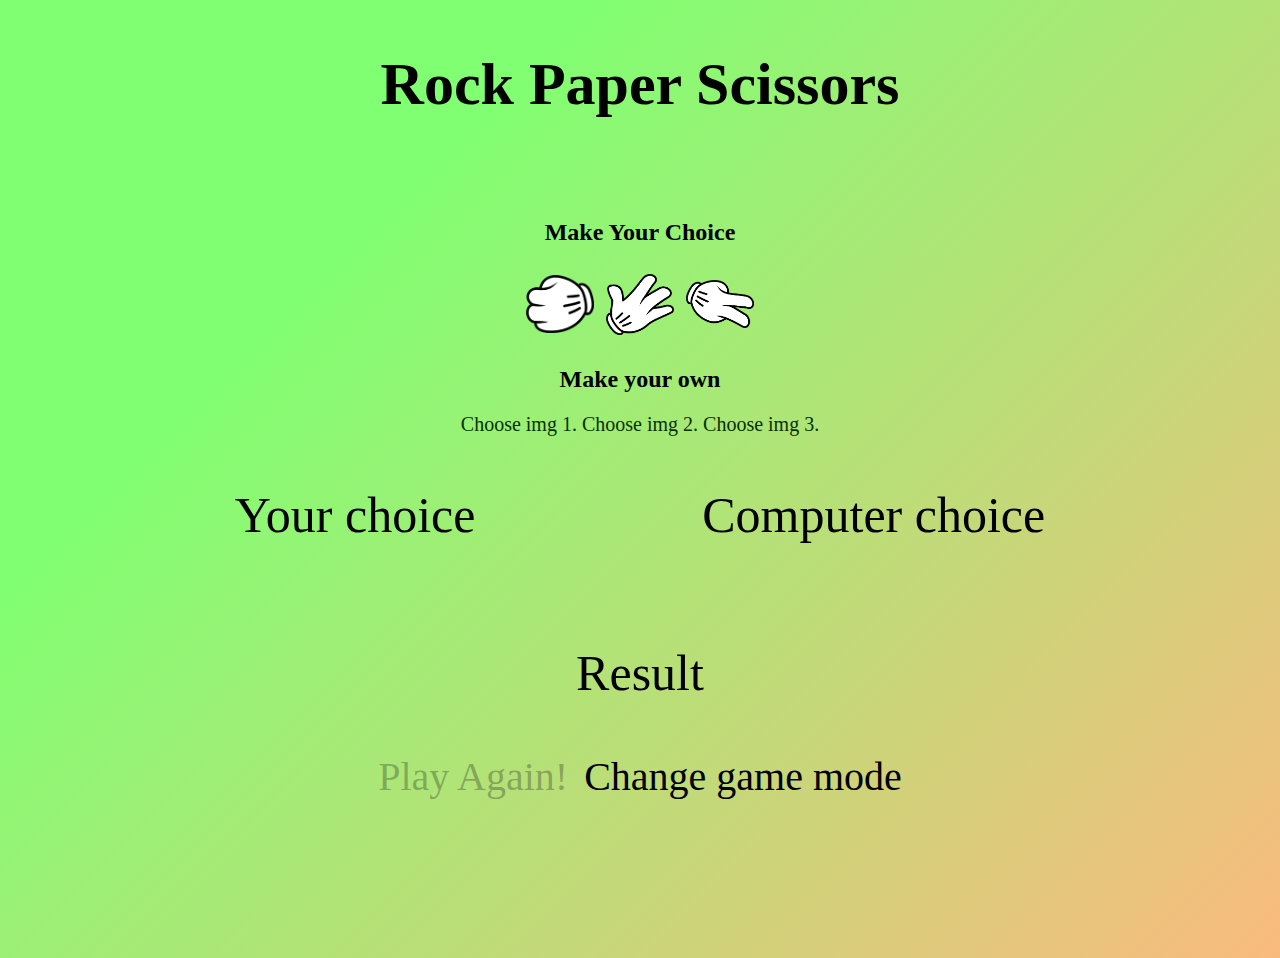
==== index.html @ f6f95143 "add files" ====
<!DOCTYPE html>
<html lang="en" dir="ltr">
  <head>
    <meta charset="utf-8" />
    <meta name="viewport" content="width=device-width, initial-scale=1" />
    <title>Rock Paper Scissors</title>
    <link rel="stylesheet" href="style.css" />
  </head>
  <body class="gradient">
    <header>
      <h1 class="title">Rock Paper Scissors</h1>
    </header>

    <h2 class="buttons">Make Your Choice</h2>

    <div id="Top-buttons" class="buttons-container"></div>
    <div id="inputFile" class="buttons">
      <h2>Make your own</h2>
    </div>

    <div>
      <section class="main-section">
        <div id="player-section">
          <p class="block">Your choice</p>
          <p class="block" id="player-Choice"></p>
        </div>

        <div id="computer-section">
          <p class="block">Computer choice</p>
        </div>
      </section>
    </div>

    <div class="result-section">
      <section id="result-section">
        <p class="block">Result</p>
      </section>
    </div>

    <div class="buttons">
      <button id="play-again-button" type="button" name="play again">
        Play Again!
      </button>
      <button id="game-mode" type="button" name="Change Mode">
        Change game mode
      </button>
    </div>

    <script src="app.js"></script>
  </body>
</html>
---- style.css ----
.gradient {
  background-image: linear-gradient(315deg, #faba7e 0%, #80ff72 74%);
  background-repeat: no-repeat;
}

body {
  min-height: 100vh;
  font-family: Comic Sans MS;
}

header {
  width: 100%;
  text-align: center;
  margin: 50px 0 100px 0;
  font-size: 30px;
}

.header-img {
  width: 100%;
  max-height: 100%;
}

.result-img {
  width: 80px;
  max-height: 80px;
}

.buttons-container {
  display: flex;
  align-items: center;
  justify-content: center;
  height: 80px;
}

.buttons {
  text-align: center;
}

.upload {
  left: 50%;
  font-family: inherit;
  font-size: 15px;
  background-color: inherit;
  border-radius: 20px;
  border: 2px;
}

.buttonWithImg {
  background-color: inherit;
  border-radius: 50px;
  border-style: none;
  width: 80px;
  height: 80px;
}

.buttonWithImg:hover {
  box-shadow: 5px 5px 15px green;
}

button,
img {
  outline: none;
}

.main-section {
  display: flex;
  flex-wrap: wrap;
  justify-content: space-evenly;
  font-size: 50px;
}

#player-section {
  text-align: center;
}

#computer-section {
  text-align: center;
}

#result-section {
  text-align: center;
  font-size: 50px;
}

.result-section {
  text-align: center;
}

#play-again-button,
#game-mode {
  left: 50%;
  font-family: inherit;
  font-size: 40px;
  background-color: inherit;
  border-radius: 20px;
  border: 2px;
  cursor: pointer;
}

#play-again-button:hover,
#game-mode:hover {
  background-image: linear-gradient(135deg, #fac47e 0%, #80ff72 74%);
  box-shadow: 5px 5px 15px green;
  border-radius: 20px;
}

input {
  display: none;
}

label {
  color: #063102;
  height: 50px;
  width: 10px;
  background-color: inherit;
  font-size: 20px;
  text-align: center;
  cursor: pointer;
}

p {
  display: inline;
}

.block {
  display: block;
}

#R ,#P , #S{
  cursor: pointer;
}




.title {
  font-size: 60px;
  font-weight: 600;
}

@media only screen and (max-width: 768px) {
  .title {
    font-size: 38px;
  }


.block{
  font-size:  25px;
}

#game-mode , #play-again-button{
  font-size: 25px;
}

}
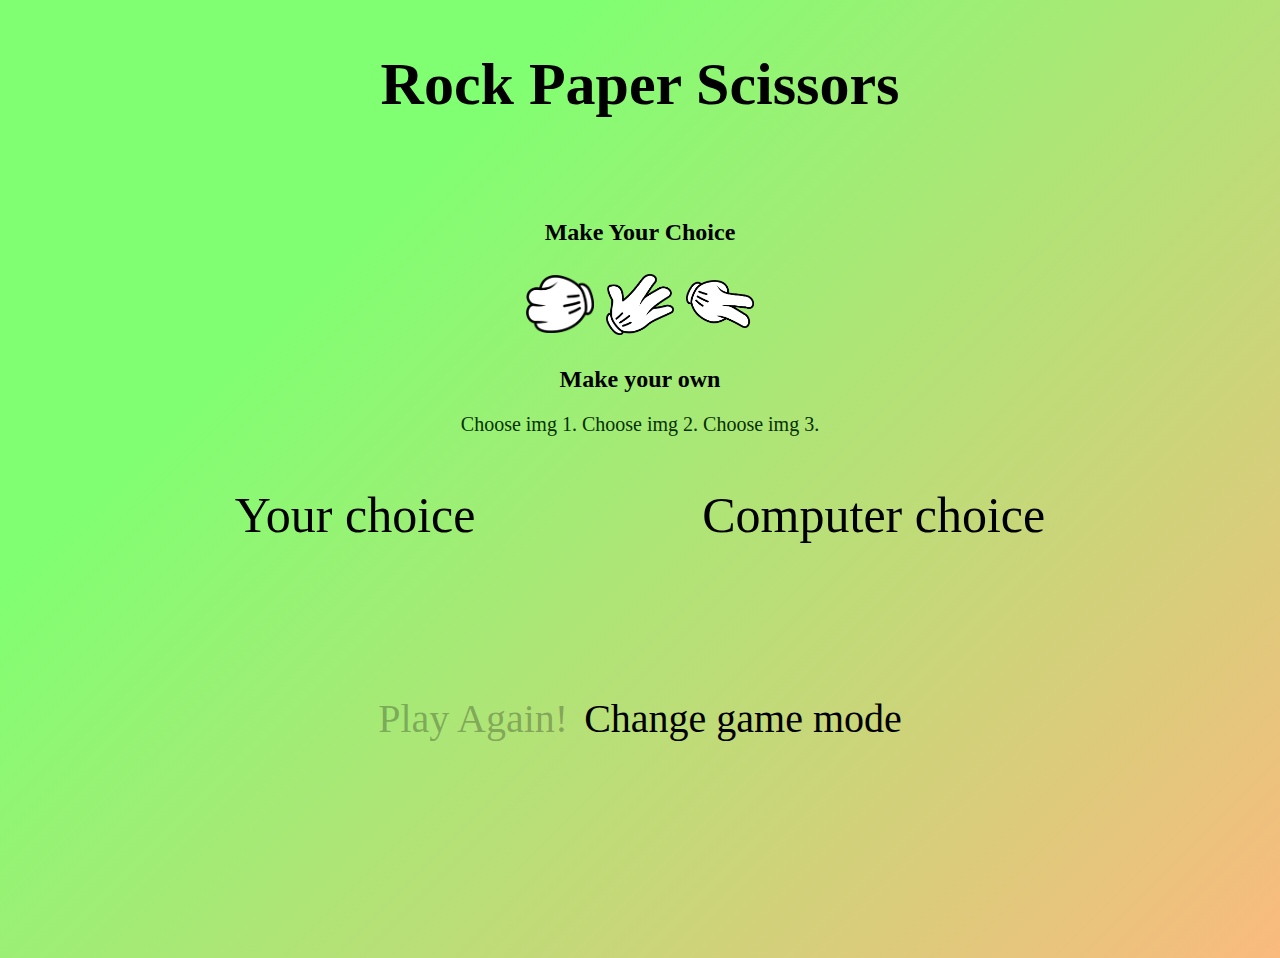
==== commit 293346c7: "Update index.html" ====
--- a/index.html
+++ b/index.html
@@ -1,4 +1,4 @@
-  <!DOCTYPE html>
+<!DOCTYPE html>
 <html lang="en" dir="ltr">
   <head>
     <meta charset="utf-8" />
@@ -31,8 +31,8 @@
       </section>
     </div>
 
-    <div class="result-section">
-      <section id="result-section">
+    <div class="result-container">
+      <section id="result-section" class="result-section">
         <p class="block">Result</p>
       </section>
     </div>
--- a/style.css
+++ b/style.css
@@ -1,7 +1,3 @@
-.gradient {
-  background-image: linear-gradient(315deg, #faba7e 0%, #80ff72 74%);
-  background-repeat: no-repeat;
-}
 
 body {
   min-height: 100vh;
@@ -41,14 +37,46 @@
   font-family: inherit;
   font-size: 15px;
   background-color: inherit;
-  border-radius: 20px;
-  border: 2px;
+ 
 }
+.gradient {
+  background-image: linear-gradient(315deg, #faba7e 0%, #80ff72 74%);
+  background-repeat: no-repeat;
+}
+
+
+
+.result-container {
+  position: relative;
+  overflow: hidden;
+
+}
+
+.result-container-height {
+  height: 180px;
+}
+
+.result-section {
+  font-size: 50px;
+  text-align: center;
+  position: absolute;
+  top: -100%;
+  left: calc(50% - 170px);
+  border-radius: 0.5rem;
+  transition: top 1s cubic-bezier(0.47, 1.64, 0.41, 0.8);
+}
+
+.middle-screen {
+  top: 0;
+}
+
+
+
+
 
 .buttonWithImg {
   background-color: inherit;
   border-radius: 50px;
-  border-style: none;
   width: 80px;
   height: 80px;
 }
@@ -77,23 +105,14 @@
   text-align: center;
 }
 
-#result-section {
-  text-align: center;
-  font-size: 50px;
-}
-
-.result-section {
-  text-align: center;
-}
-
 #play-again-button,
 #game-mode {
+  margin-top: 100px;
   left: 50%;
   font-family: inherit;
   font-size: 40px;
   background-color: inherit;
-  border-radius: 20px;
-  border: 2px;
+  border-style: none;
   cursor: pointer;
 }
 
@@ -126,16 +145,21 @@
   display: block;
 }
 
-#R ,#P , #S{
+#R ,#P , #S, #R2 ,#P2 , #S2{
   cursor: pointer;
+  border-style:none;
 }
-
-
 
 
 .title {
   font-size: 60px;
   font-weight: 600;
+}
+
+
+.middle-screen {
+  top: calc(50% - 150px);
+  border-style:none;
 }
 
 @media only screen and (max-width: 768px) {
@@ -150,6 +174,8 @@
 
 #game-mode , #play-again-button{
   font-size: 25px;
+  border: #063102;
+  border-style:solid;
 }
 
-}+}
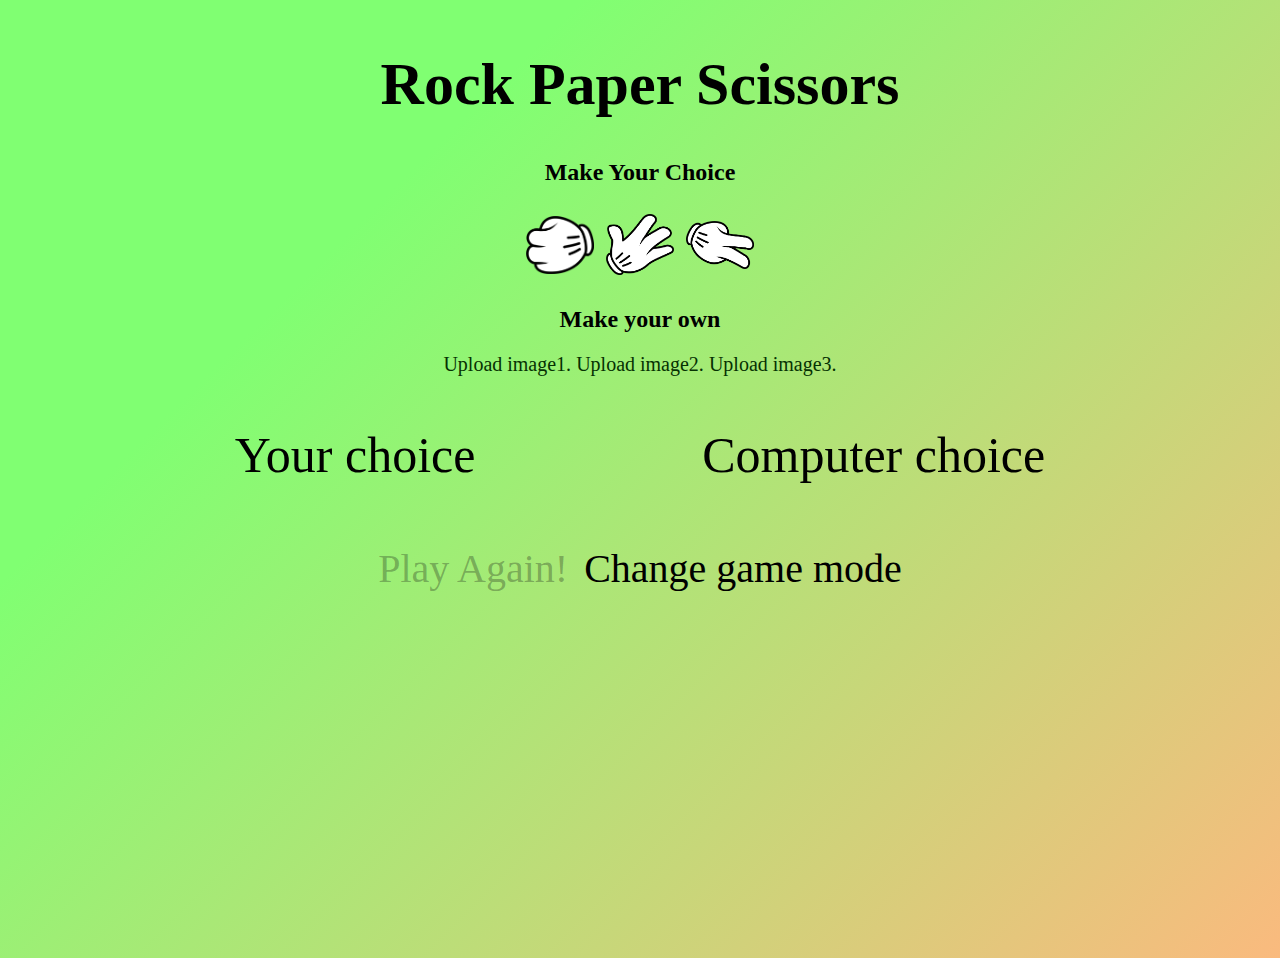
==== commit 1c1c51c8: "Update index.html" ====
--- a/index.html
+++ b/index.html
@@ -33,7 +33,7 @@
 
     <div class="result-container">
       <section id="result-section" class="result-section">
-        <p class="block">Result</p>
+        <p id="result-title" class="block">Result</p> 
       </section>
     </div>
 
--- a/style.css
+++ b/style.css
@@ -7,7 +7,7 @@
 header {
   width: 100%;
   text-align: center;
-  margin: 50px 0 100px 0;
+  margin: 50px 0 40px 0;
   font-size: 30px;
 }
 
@@ -107,7 +107,7 @@
 
 #play-again-button,
 #game-mode {
-  margin-top: 100px;
+  margin-top: 10px;
   left: 50%;
   font-family: inherit;
   font-size: 40px;
@@ -158,8 +158,12 @@
 
 
 .middle-screen {
-  top: calc(50% - 150px);
+  top: calc(50% - 120px);
   border-style:none;
+}
+
+#result-title{
+  font-size: 30px;
 }
 
 @media only screen and (max-width: 768px) {
